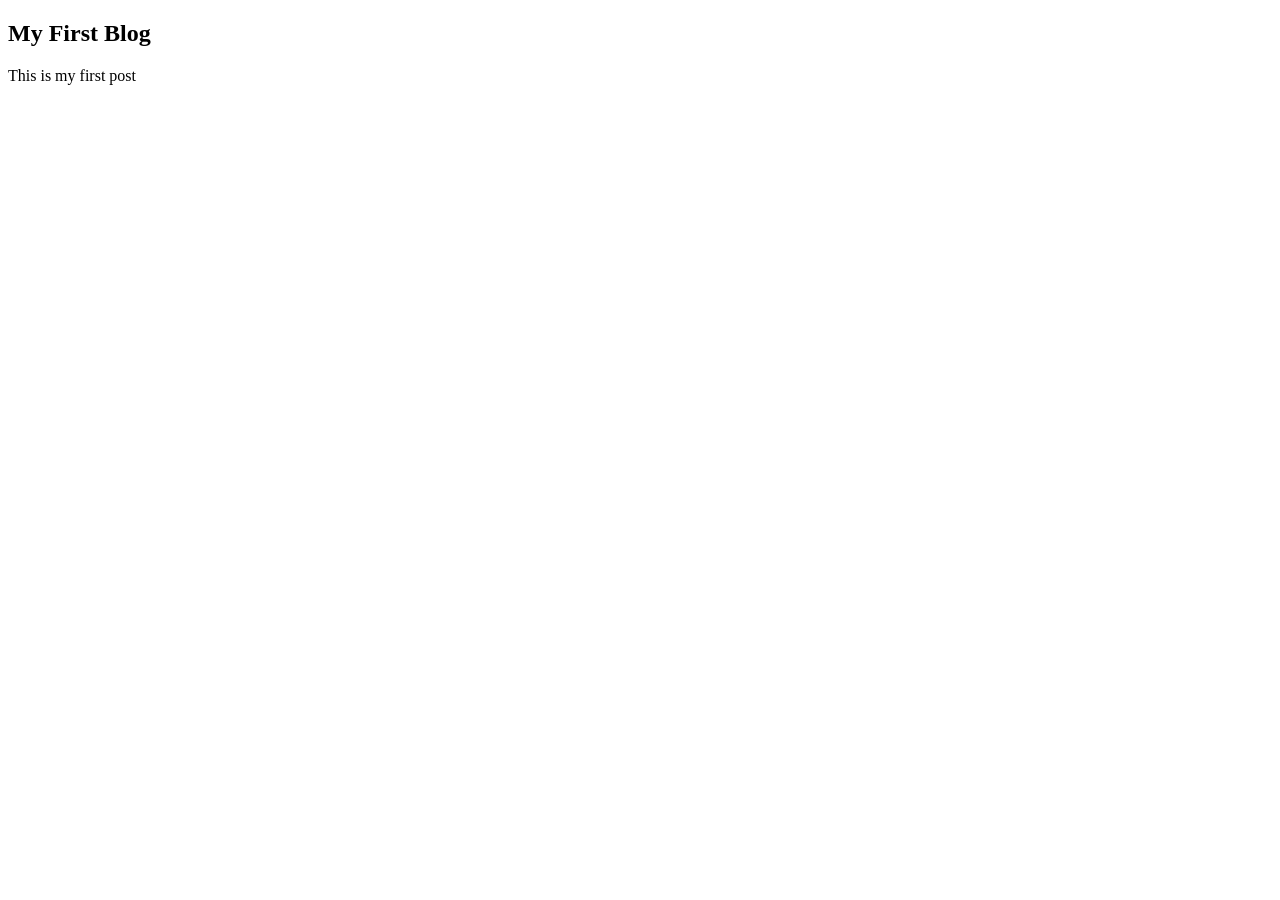
==== blog.html @ 9a6f5892 "first commit" ====
<!DOCTYPE html>
<html lang="en">
<head>
    <meta charset="UTF-8">
    <meta name="viewport" content="width=device-width, initial-scale=1.0">
    <title>My Blog</title>
    <script src="blog.js" defer></script>
</head>
<body>
    <main id="blog-post">
        
    </main>
</body>
</html>
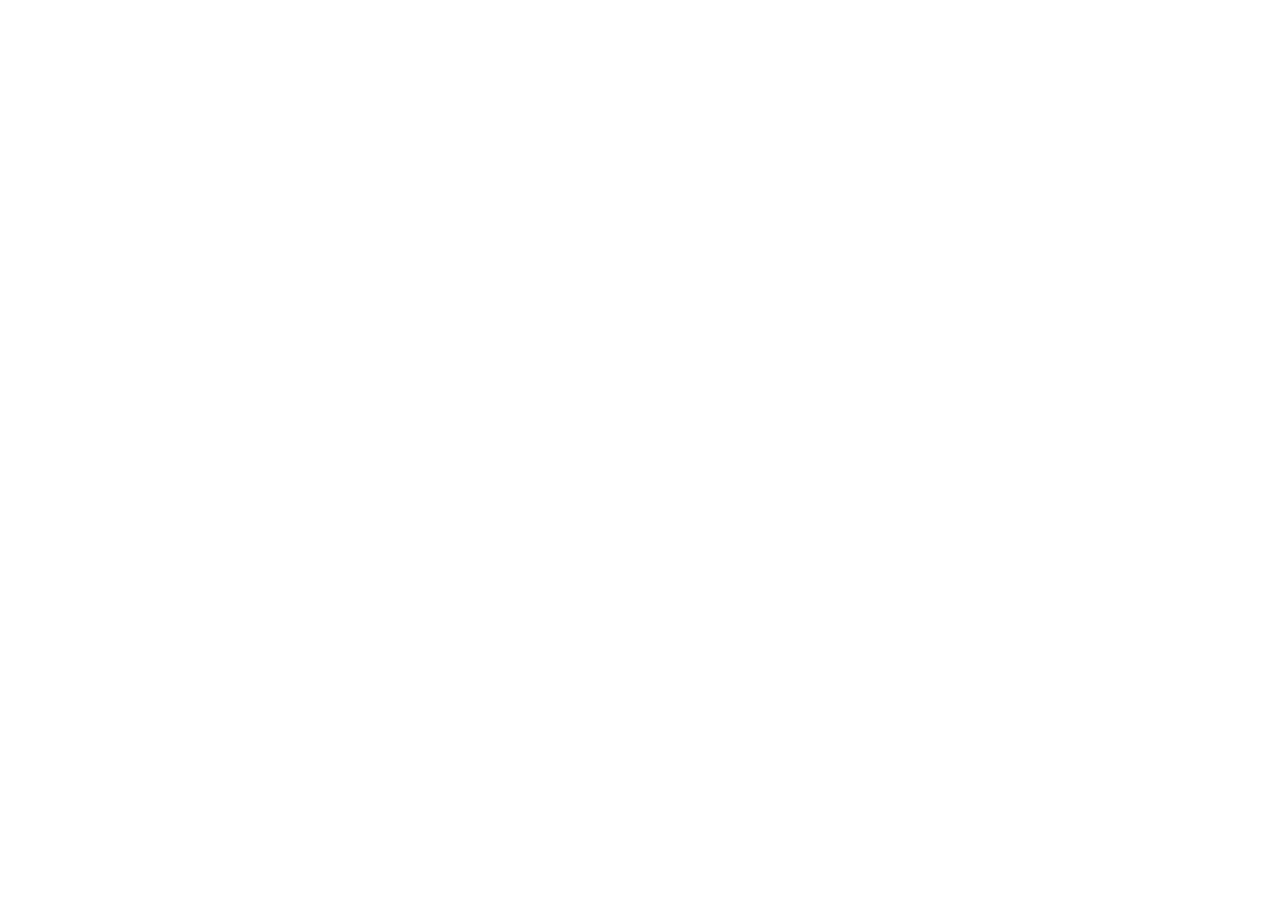
==== commit 3ae15ace: "updates" ====
--- a/blog.html
+++ b/blog.html
@@ -1,14 +1,19 @@
 <!DOCTYPE html>
 <html lang="en">
+
 <head>
     <meta charset="UTF-8">
     <meta name="viewport" content="width=device-width, initial-scale=1.0">
     <title>My Blog</title>
-    <script src="blog.js" defer></script>
+    <script type="module" src="./js/app.js"></script>
 </head>
+
 <body>
+    <nav id="blog-nav"></nav>
+
     <main id="blog-post">
-        
+
     </main>
 </body>
+
 </html>
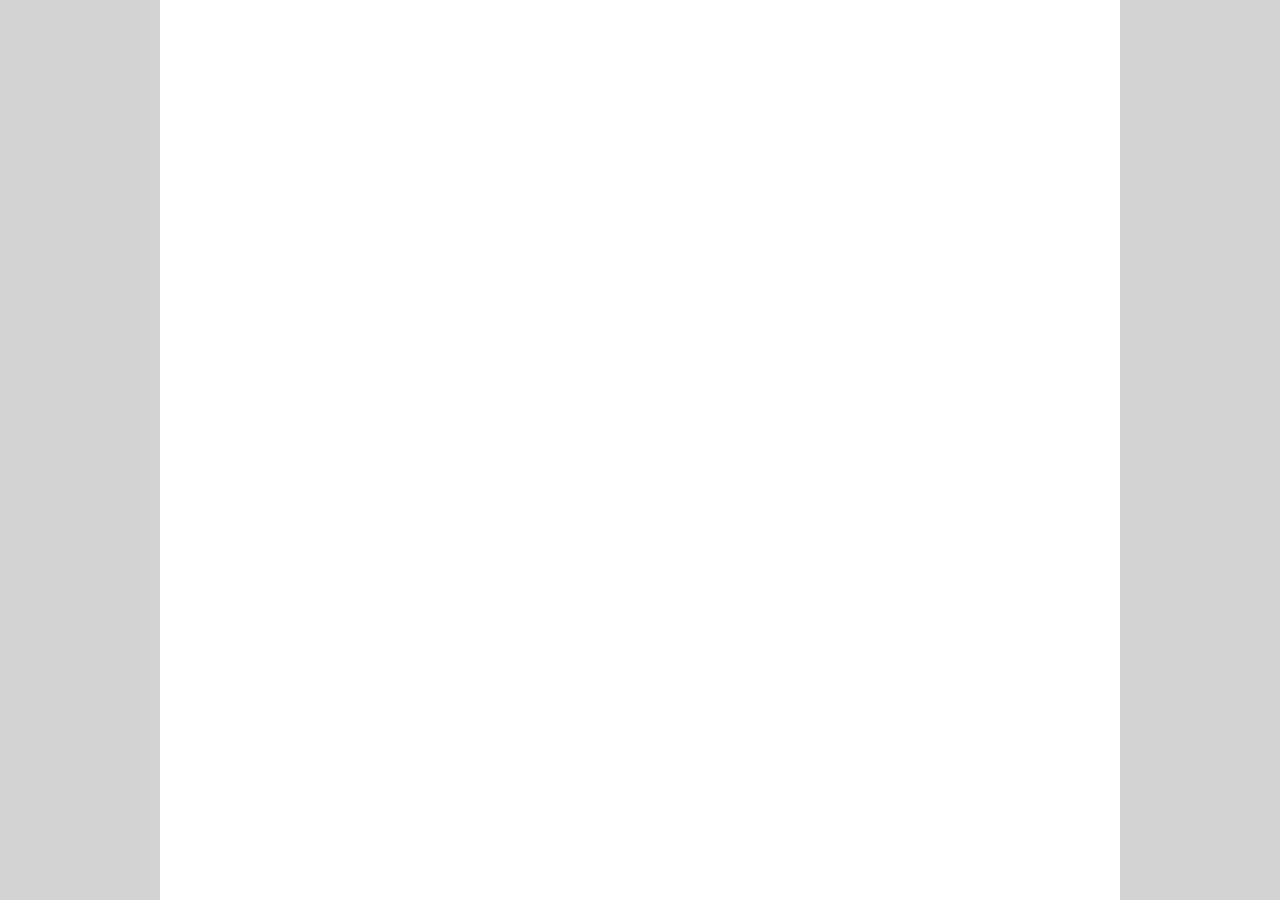
==== commit fe3ee6b8: "update" ====
--- a/blog.html
+++ b/blog.html
@@ -5,13 +5,18 @@
     <meta charset="UTF-8">
     <meta name="viewport" content="width=device-width, initial-scale=1.0">
     <title>My Blog</title>
+    <link rel="stylesheet" href="css/style.css">
     <script type="module" src="./js/app.js"></script>
 </head>
 
 <body>
-    <nav id="blog-nav"></nav>
 
-    <main id="blog-post">
+
+    <main>
+        <nav id="blog-nav"></nav>
+        <section id="blog-post">
+
+        </section>
 
     </main>
 </body>
--- a/css/style.css
+++ b/css/style.css
@@ -0,0 +1,38 @@
+* {
+    box-sizing: border-box;
+}
+
+body {
+    background-color: lightgray;
+    margin: 0;
+}
+
+main {
+    background-color: white;
+    margin: 0 auto;
+    max-width: 960px;
+    min-height: 100vh;
+    padding: 1rem;
+}
+
+nav {
+    display: flex;
+    flex-wrap: wrap;
+    gap: 0.5rem;
+}
+
+nav a {
+    background-color: gray;
+    font-family: sans-serif;
+    padding: 0.5rem 1rem;
+    border: solid 2px gray;
+    border-radius: 4rem;
+    text-decoration: none;
+    color: white
+}
+
+nav a:hover {
+    background-color: white;
+    color: gray;
+
+}
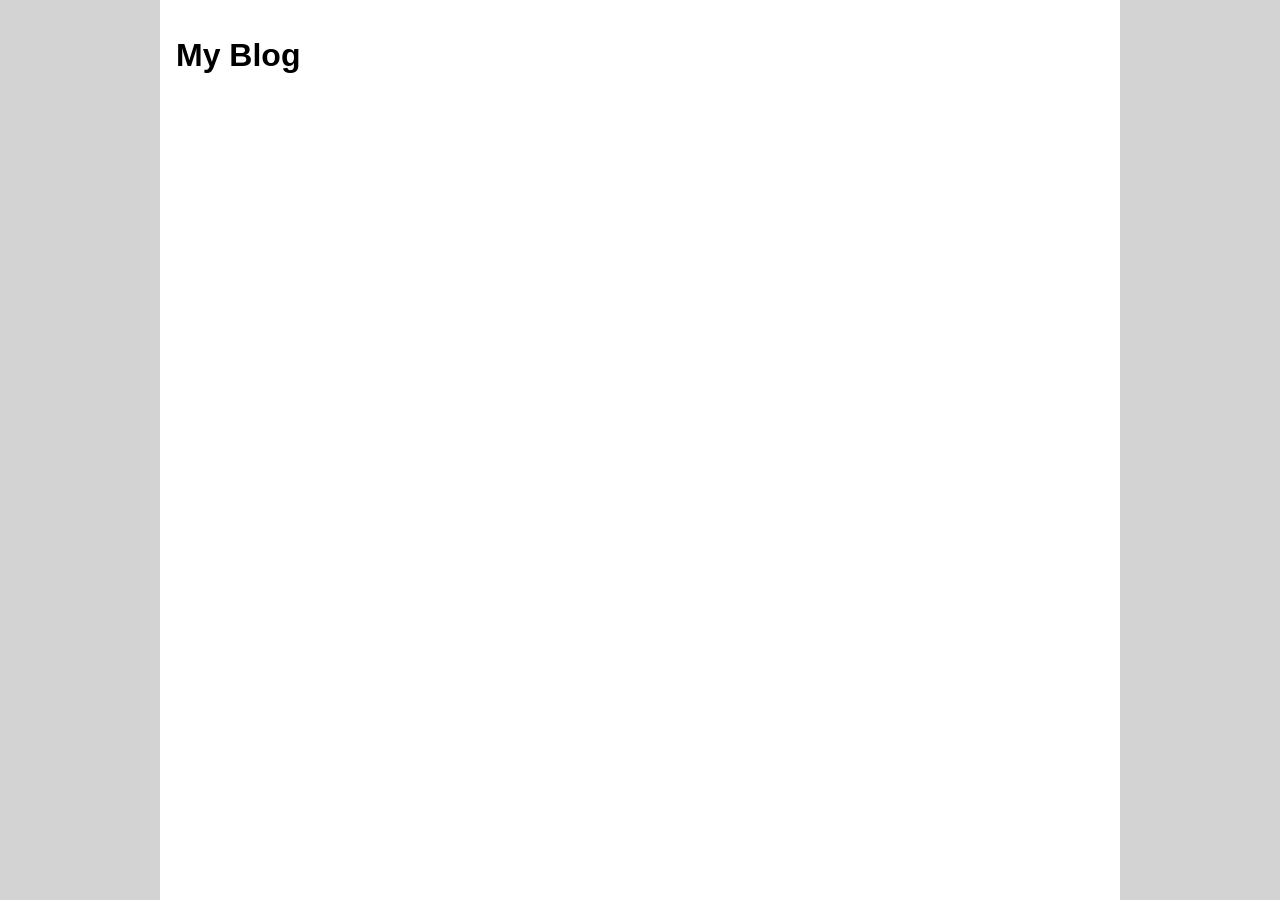
==== commit 8b020ac9: "update" ====
--- a/blog.html
+++ b/blog.html
@@ -14,6 +14,7 @@
 
     <main>
         <nav id="blog-nav"></nav>
+        <h1>My Blog</h1>
         <section id="blog-post">
 
         </section>
--- a/css/style.css
+++ b/css/style.css
@@ -4,6 +4,7 @@
 
 body {
     background-color: lightgray;
+    font-family: sans-serif;
     margin: 0;
 }
 
